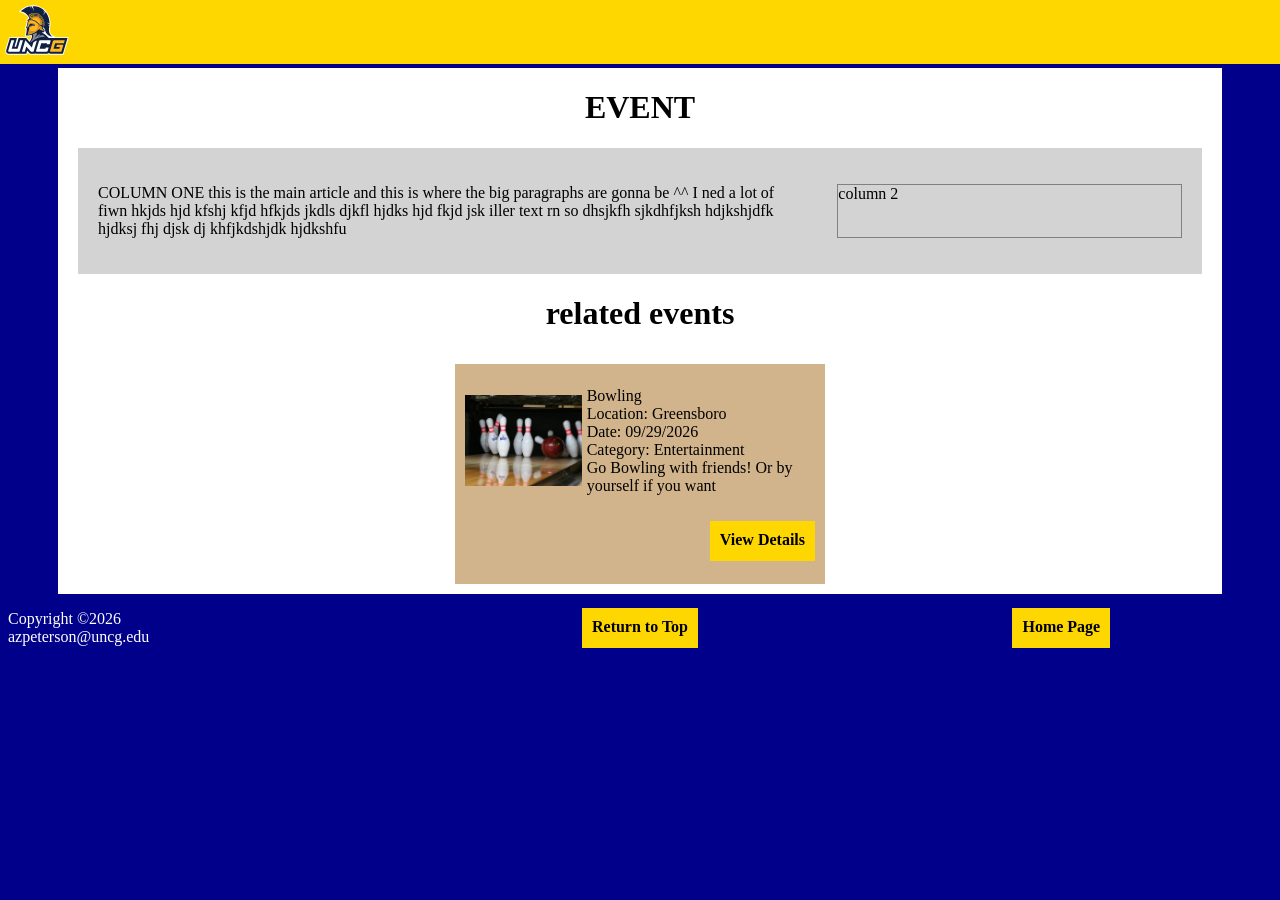
==== event.html @ 9881a745 "event page base page done" ====
<!DOCTYPE html>
<html>
    <head>
        <meta charset="utf-8">
        <meta name="viewport" content="width=device-width, initial-scale=1.0">
        <title>Homepage</title>
        <link rel="stylesheet" href="css/styles.css">
    </head>
    <body>
        <header id="topbar">
            <a href="index.html">
                <img src="images/logo.svg" alt="site logo" id="site-logo">
            </a>
        </header>
    </body>
    <main id="main-page">
        <h1>EVENT</h1>
        <main id="article-box">
            <p id="column1">
                COLUMN ONE
                this is the main article and this is where the big paragraphs are gonna be ^^ I ned a lot of fiwn hkjds hjd kfshj kfjd
                hfkjds jkdls djkfl hjdks hjd fkjd jsk iller text rn so 
                dhsjkfh sjkdhfjksh hdjkshjdfk hjdksj fhj djsk dj khfjkdshjdk hjdkshfu
            </p>
            <p id="column2">
                column 2
            </p>
        </main>
        <h1>related events</h1>
        <section id="event-container">
            <div class="event-box">
                <img src="images/bowling.png" class="event-img" alt="event 1 image">
                <article class="event-info">
                    Bowling <br>
                    Location: Greensboro <br>
                    Date: 09/29/2026 <br>
                    Category: Entertainment <br>
                    Go Bowling with friends! Or by yourself if you want <br>
                </article>
                <a href="event.html" class="details-button">View Details</a>
            </div>
        </section>
    </main>
    <footer>
            <p id="footer-text">
                Copyright ©2026<br>
                azpeterson@uncg.edu
            </p>
            <a href="event.html" class="footer-button">Return to Top</a>
            <a href="index.html" class="footer-button">Home Page</a>
        </footer>
</html>
---- css/styles.css ----
#site-logo {
    height: 50px;
}

#topbar {
    background-color: gold;
    width: 100%;
    position: fixed;
    top: 0px;
    left: 0px;
    padding: 5px;

}

body {
    padding-top: 60px;
    background-color: darkblue;
}

#main-page {
    display: flex;
    background-color: white;
    margin-left: 50px;
    margin-right: 50px;
    flex-direction: column;
    justify-content: center;
    align-items: center;
}

h1, h3 {
    margin-left: 20px;
    margin-right: 20px;
}

#up-events {
    background-color: darkblue;
    border: none;
    height: 30px;
    margin: 20px;
    color: white;
    font-weight: bold;
}

#event-container {
    width: 100%;
    margin-left: 20px;
    margin-right: 20px;
    display: flex;
    justify-content: center;
    flex-wrap: wrap;
    grid-template-columns: 50% 50%;
    grid-auto-flow: row;
    /* grid-template-rows: 200px 30px; */
}

.event-box {
    /* align-items: center; */
    /* justify-content: center; */
    display: grid;
    /* grid-template-columns: 150px calc(100% - 150px); */
    grid-template-columns: 1fr 2fr;
    margin: 10px;
    padding: 10px;
    align-items: center;
    background-color: tan;
    height: 200px;
    max-width: 350px;
    /* max-width: 400px; */
    /* min-width: 350px; */
    flex-shrink: 1;
    flex-grow: 1;
    /* flex-basis: 1; */

}

.event-info {
    background-color: tan;
    width: 100%;
    margin-left: 5px;
    /* padding: 20px; */
}
.event-img {
    width: 100%;
    max-height: 400;
}

.details-button {
    grid-column: span 2;
    width: fit-content;
    justify-self: right;
    background-color: gold;
    color: black;
    text-decoration: none;
    border: none;
    padding: 10px;
    font-weight: bold;
    height:20px
}

#article-box {
    display: grid;
    width:auto;
    grid-template-columns: 2fr 1fr;
    padding: 20px;
    margin-left: 20px;
    margin-right: 20px;
    column-gap: 50px;
    background-color: lightgray;
}

#column2 {
    border: 1px solid gray;
    /* margin-right: 20px; */
}

.footer-button {
    width: fit-content;
    background-color: gold;
    color: black;
    text-decoration: none;
    border: none;
    padding: 10px;
    font-weight: bold;
    justify-self: center;
    height:20px;
}

#about-paragraph {
    margin-left: 100px;
    margin-right: 100px;
}
@media (max-width: 700px) {
    #main-page {
        margin-left: 0px;
        margin-right: 0px;
    }
    #about-paragraph {
        margin-left: 20px;
        margin-right: 20px;
    }
    /* #event-container {
        grid-template-columns: 100%;
    } */
}

@media (max-width: 550px) {
    #article-box {
        grid-template-columns: 1fr;
    }
    /* #event-container {
        grid-template-columns: repeat(3, 1fr);
    } */
}



footer {
    color: white;
    display: grid;
    flex-wrap: nowrap;
    justify-content: space-between;
    align-items: center;
    grid-template-columns: repeat(3,1fr);
    
}
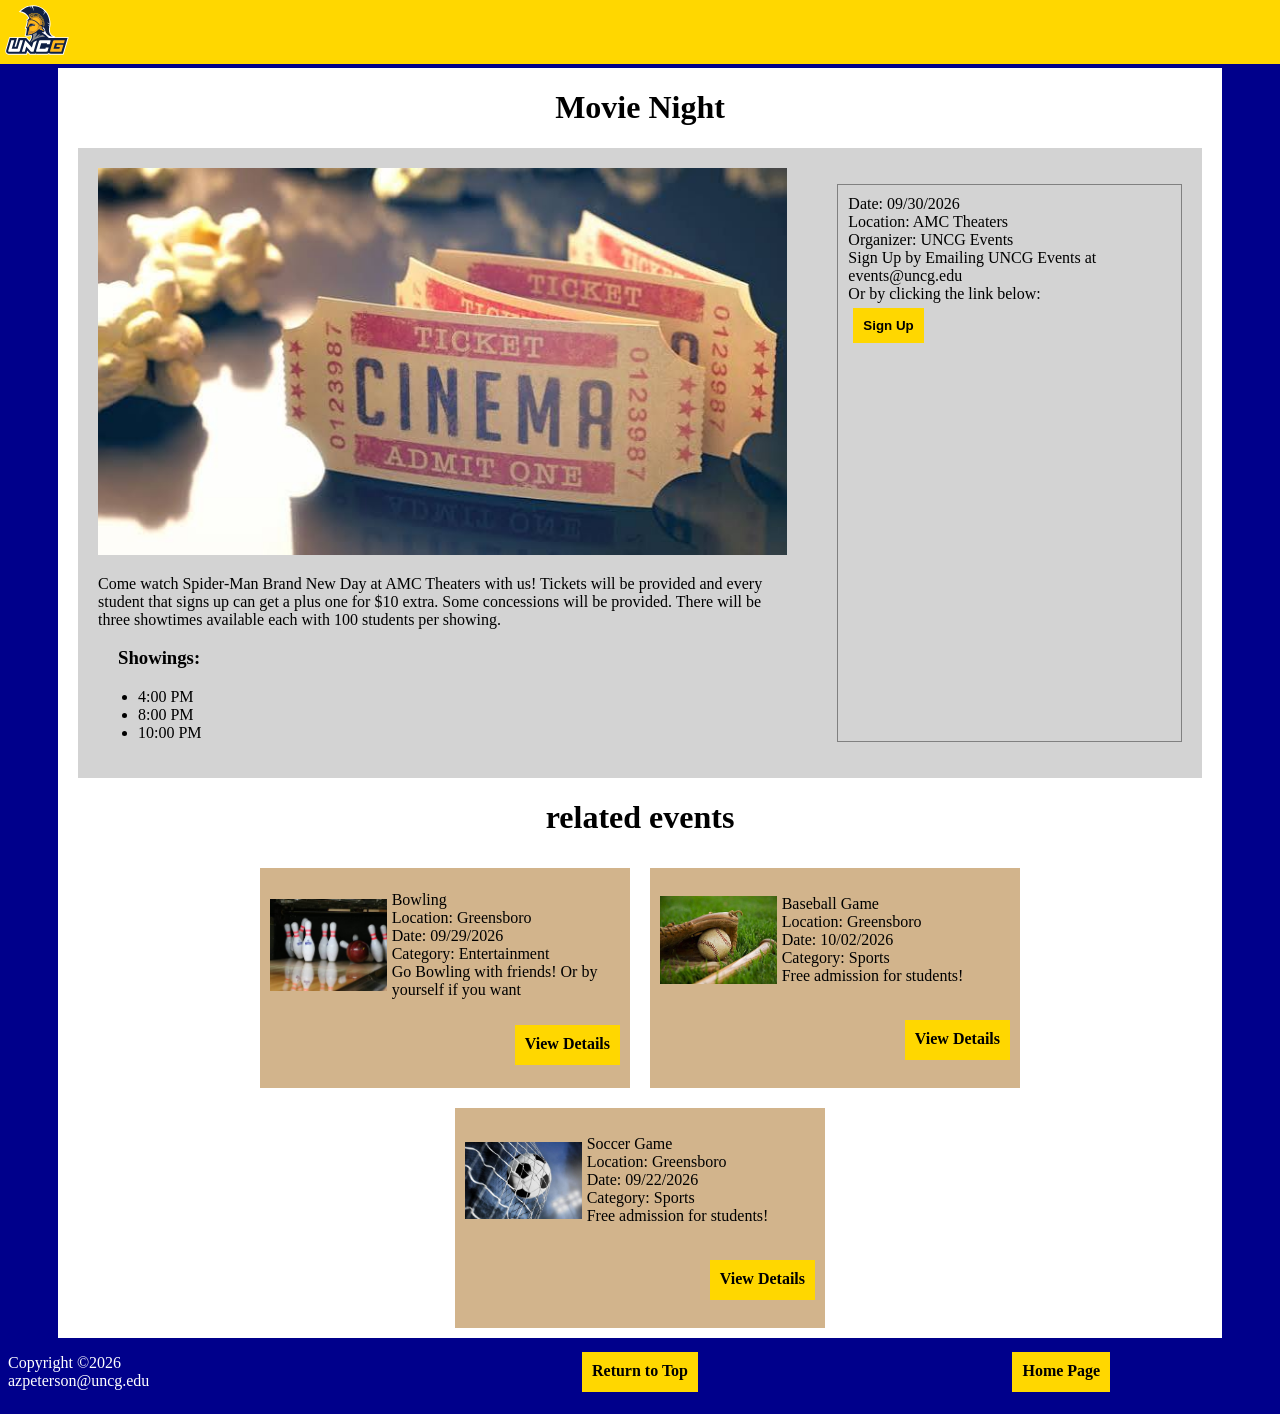
==== commit 430ab513: "finished event page" ====
--- a/event.html
+++ b/event.html
@@ -14,16 +14,34 @@
         </header>
     </body>
     <main id="main-page">
-        <h1>EVENT</h1>
+        <h1>Movie Night</h1>
         <main id="article-box">
-            <p id="column1">
-                COLUMN ONE
-                this is the main article and this is where the big paragraphs are gonna be ^^ I ned a lot of fiwn hkjds hjd kfshj kfjd
-                hfkjds jkdls djkfl hjdks hjd fkjd jsk iller text rn so 
-                dhsjkfh sjkdhfjksh hdjkshjdfk hjdksj fhj djsk dj khfjkdshjdk hjdkshfu
-            </p>
+            <div>
+                <img src="images/movie.jpg" id="main-img">
+                <p id="column1">
+                    Come watch Spider-Man Brand New Day at AMC Theaters with us! Tickets will be provided 
+                    and every student that signs up can get a plus one for $10 extra. Some concessions will be provided.
+                    There will be three showtimes available each with 100 students per showing.
+                </p>
+                <h3>
+                    Showings:
+                </h3>
+                <ul>
+                    <li>4:00 PM</li>
+                    <li>8:00 PM</li>
+                    <li>10:00 PM</li>
+                </ul>
+            </div>
             <p id="column2">
-                column 2
+                Date: 09/30/2026 <br>
+                Location: AMC Theaters <br>
+                Organizer: UNCG Events <br>
+                Sign Up by Emailing UNCG Events at events@uncg.edu<br>
+                Or by clicking the link below: <br>
+                <button id="signup">
+                    Sign Up
+                </button>
+
             </p>
         </main>
         <h1>related events</h1>
@@ -39,6 +57,28 @@
                 </article>
                 <a href="event.html" class="details-button">View Details</a>
             </div>
+            <div class="event-box">
+                    <img src="images/baseball.jpg" class="event-img" alt="event 1 image">
+                    <article class="event-info">
+                        Baseball Game <br>
+                        Location: Greensboro <br>
+                        Date: 10/02/2026 <br>
+                        Category: Sports <br>
+                        Free admission for students!
+                    </article>
+                    <a href="event.html" class="details-button">View Details</a>
+                </div>
+                <div class="event-box">
+                    <img src="images/soccer.jpg" class="event-img" alt="event 1 image">
+                    <article class="event-info">
+                        Soccer Game <br>
+                        Location: Greensboro <br>
+                        Date: 09/22/2026 <br>
+                        Category: Sports <br>
+                        Free admission for students! 
+                    </article>
+                    <a href="event.html" class="details-button">View Details</a>
+                </div>
         </section>
     </main>
     <footer>
--- a/css/styles.css
+++ b/css/styles.css
@@ -111,6 +111,24 @@
 #column2 {
     border: 1px solid gray;
     /* margin-right: 20px; */
+    padding: 10px;
+}
+
+#column1 {
+    display:block;
+    flex-direction: column;
+}
+
+#signup {
+    background-color: gold;
+    border: none;
+    padding: 10px;
+    margin: 5px;
+    font-weight: bold;
+}
+
+#main-img {
+    max-width: 100%;
 }
 
 .footer-button {
@@ -129,11 +147,13 @@
     margin-left: 100px;
     margin-right: 100px;
 }
-@media (max-width: 700px) {
+@media (max-width: 950px) {
     #main-page {
         margin-left: 0px;
         margin-right: 0px;
     }
+}
+@media (max-width: 600px) {
     #about-paragraph {
         margin-left: 20px;
         margin-right: 20px;
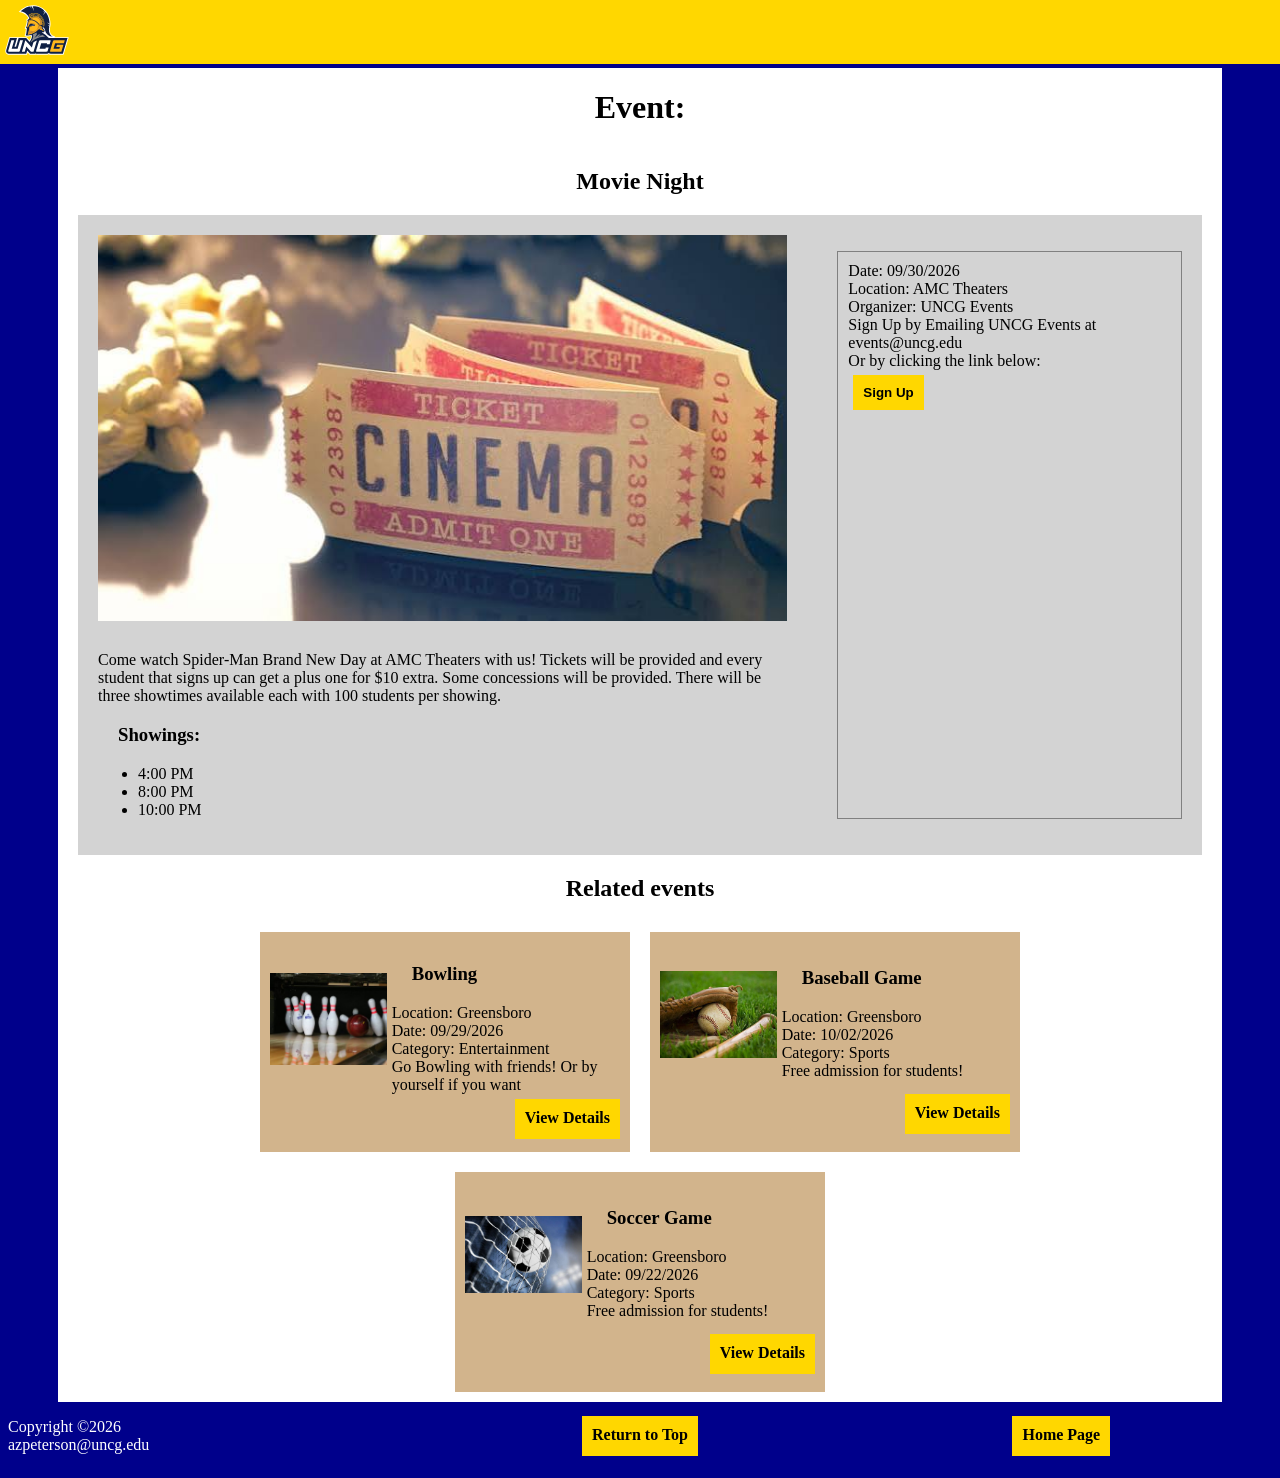
==== commit 88047215: "tidied up code to comply with guidelines" ====
--- a/event.html
+++ b/event.html
@@ -1,5 +1,12 @@
 <!DOCTYPE html>
-<html>
+<!--
+  Name: Andrew Peterson
+  Date: 09.18.2026
+  CSC 372-01
+
+  This is the event.html page for the assignment. It displays event details and a few related events.
+-->
+<html lang="en">
     <head>
         <meta charset="utf-8">
         <meta name="viewport" content="width=device-width, initial-scale=1.0">
@@ -12,81 +19,82 @@
                 <img src="images/logo.svg" alt="site logo" id="site-logo">
             </a>
         </header>
-    </body>
-    <main id="main-page">
-        <h1>Movie Night</h1>
-        <main id="article-box">
-            <div>
-                <img src="images/movie.jpg" id="main-img">
-                <p id="column1">
-                    Come watch Spider-Man Brand New Day at AMC Theaters with us! Tickets will be provided 
-                    and every student that signs up can get a plus one for $10 extra. Some concessions will be provided.
-                    There will be three showtimes available each with 100 students per showing.
+        <main id="main-page">
+            <h1>Event:</h1>
+            <h2>Movie Night</h2>
+            <div id="article-box">
+                <div>
+                    <img src="images/movie.jpg" alt="main image for movie" id="main-img">
+                    <p id="column1">
+                        Come watch Spider-Man Brand New Day at AMC Theaters with us! Tickets will be provided 
+                        and every student that signs up can get a plus one for $10 extra. Some concessions will be provided.
+                        There will be three showtimes available each with 100 students per showing.
+                    </p>
+                    <h3>
+                        Showings:
+                    </h3>
+                    <ul>
+                        <li>4:00 PM</li>
+                        <li>8:00 PM</li>
+                        <li>10:00 PM</li>
+                    </ul>
+                </div>
+                <p id="column2">
+                    Date: 09/30/2026 <br>
+                    Location: AMC Theaters <br>
+                    Organizer: UNCG Events <br>
+                    Sign Up by Emailing UNCG Events at events@uncg.edu<br>
+                    Or by clicking the link below: <br>
+                    <button id="signup">
+                        Sign Up
+                    </button>
+
                 </p>
-                <h3>
-                    Showings:
-                </h3>
-                <ul>
-                    <li>4:00 PM</li>
-                    <li>8:00 PM</li>
-                    <li>10:00 PM</li>
-                </ul>
             </div>
-            <p id="column2">
-                Date: 09/30/2026 <br>
-                Location: AMC Theaters <br>
-                Organizer: UNCG Events <br>
-                Sign Up by Emailing UNCG Events at events@uncg.edu<br>
-                Or by clicking the link below: <br>
-                <button id="signup">
-                    Sign Up
-                </button>
-
-            </p>
-        </main>
-        <h1>related events</h1>
-        <section id="event-container">
-            <div class="event-box">
-                <img src="images/bowling.png" class="event-img" alt="event 1 image">
-                <article class="event-info">
-                    Bowling <br>
-                    Location: Greensboro <br>
-                    Date: 09/29/2026 <br>
-                    Category: Entertainment <br>
-                    Go Bowling with friends! Or by yourself if you want <br>
-                </article>
-                <a href="event.html" class="details-button">View Details</a>
-            </div>
-            <div class="event-box">
-                    <img src="images/baseball.jpg" class="event-img" alt="event 1 image">
+            <h2>Related events</h2>
+            <div id="event-container">
+                <div class="event-box">
+                    <img src="images/bowling.png" class="event-img" alt="event 1 image">
                     <article class="event-info">
-                        Baseball Game <br>
+                        <h3>Bowling </h3>
                         Location: Greensboro <br>
-                        Date: 10/02/2026 <br>
-                        Category: Sports <br>
-                        Free admission for students!
+                        Date: 09/29/2026 <br>
+                        Category: Entertainment <br>
+                        Go Bowling with friends! Or by yourself if you want <br>
                     </article>
                     <a href="event.html" class="details-button">View Details</a>
                 </div>
                 <div class="event-box">
-                    <img src="images/soccer.jpg" class="event-img" alt="event 1 image">
-                    <article class="event-info">
-                        Soccer Game <br>
-                        Location: Greensboro <br>
-                        Date: 09/22/2026 <br>
-                        Category: Sports <br>
-                        Free admission for students! 
-                    </article>
-                    <a href="event.html" class="details-button">View Details</a>
+                        <img src="images/baseball.jpg" class="event-img" alt="event 1 image">
+                        <article class="event-info">
+                            <h3>Baseball Game</h3>
+                            Location: Greensboro <br>
+                            Date: 10/02/2026 <br>
+                            Category: Sports <br>
+                            Free admission for students!
+                        </article>
+                        <a href="event.html" class="details-button">View Details</a>
+                    </div>
+                    <div class="event-box">
+                        <img src="images/soccer.jpg" class="event-img" alt="event 1 image">
+                        <article class="event-info">
+                            <h3>Soccer Game </h3>
+                            Location: Greensboro <br>
+                            Date: 09/22/2026 <br>
+                            Category: Sports <br>
+                            Free admission for students! 
+                        </article>
+                        <a href="event.html" class="details-button">View Details</a>
+                    </div>
                 </div>
-        </section>
-    </main>
-    <footer>
-            <p id="footer-text">
-                Copyright ©2026<br>
-                azpeterson@uncg.edu
-            </p>
-            <a href="event.html" class="footer-button">Return to Top</a>
-            <a href="index.html" class="footer-button">Home Page</a>
+        </main>
+        <footer>
+                <p id="footer-text">
+                    Copyright ©2026<br>
+                    azpeterson@uncg.edu
+                </p>
+                <a href="event.html" class="footer-button">Return to Top</a>
+                <a href="index.html" class="footer-button">Home Page</a>
         </footer>
+    </body>
 </html>
--- a/css/styles.css
+++ b/css/styles.css
@@ -32,13 +32,18 @@
     margin-right: 20px;
 }
 
-#up-events {
+.up-events {
     background-color: darkblue;
     border: none;
     height: 30px;
-    margin: 20px;
+    margin: 10px;
     color: white;
     font-weight: bold;
+    text-decoration: none;
+    align-content: center;
+    padding: 10px;
+    
+    /* margin: 10px; */
 }
 
 #event-container {
@@ -81,7 +86,7 @@
 }
 .event-img {
     width: 100%;
-    max-height: 400;
+    max-height: 400px;
 }
 
 .details-button {
@@ -129,6 +134,7 @@
 
 #main-img {
     max-width: 100%;
+    margin-bottom: 10px
 }
 
 .footer-button {
